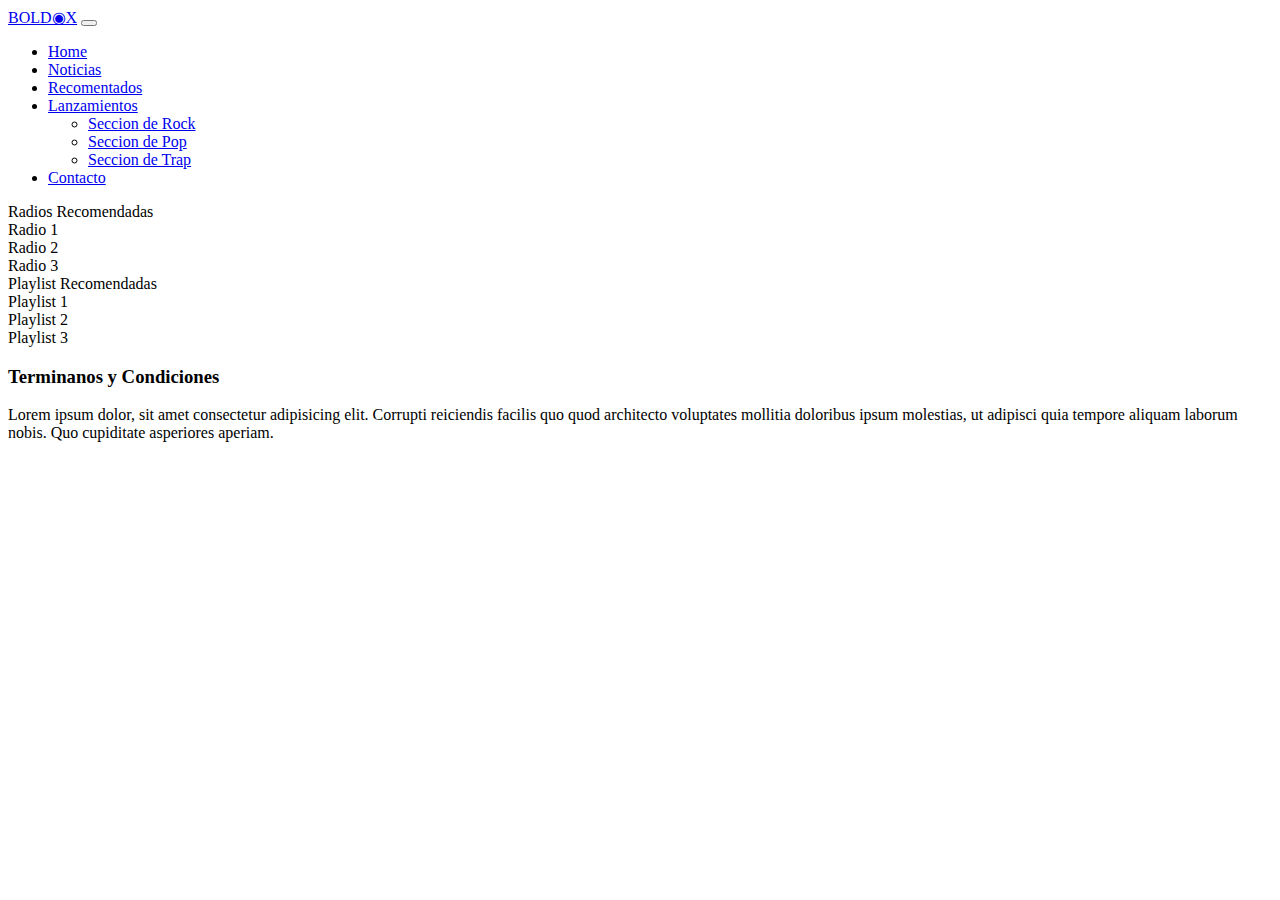
==== pages/recomendados.html @ 3cdd096c "Add files via upload" ====
<!DOCTYPE html>
<html lang="en">
<head>
    <meta charset="UTF-8">
    <meta name="viewport" content="width=device-width, initial-scale=1.0">
    <link rel="stylesheet" href="../css/style.css"> 
    <title>BOLD◉X</title>
    <link href="https://cdn.jsdelivr.net/npm/bootstrap@5.3.2/dist/css/bootstrap.min.css" rel="stylesheet" integrity="sha384-T3c6CoIi6uLrA9TneNEoa7RxnatzjcDSCmG1MXxSR1GAsXEV/Dwwykc2MPK8M2HN" crossorigin="anonymous">

</head>

<body>

    <nav class="navbar navbar-expand-lg ">
        <div class="container-fluid">
          <a class="navbar-brand" href="#">BOLD◉X</a>
          <button class="navbar-toggler" type="button" data-bs-toggle="collapse" data-bs-target="#navbarSupportedContent" aria-controls="navbarSupportedContent" aria-expanded="false" aria-label="Toggle navigation">
            <span class="navbar-toggler-icon"></span>
          </button>
          <div class="collapse navbar-collapse" id="navbarSupportedContent">
            <ul class="navbar-nav me-auto mb-2 mb-lg-0">
              <li class="nav-item">
                <a class="nav-link active" aria-current="page" href="../index.html">Home</a>
              </li>
              <li class="nav-item">
                <a class="nav-link" href="../pages/noticias.html" >Noticias</a>
              </li>
              <li class="nav-item">
                <a class="nav-link" href="../pages/recomendados.html" >Recomentados</a>
              </li>
              <li class="nav-item dropdown">
                <a class="nav-link dropdown-toggle" href="../pages/lanzamientos.html" role="button" data-bs-toggle="dropdown" aria-expanded="false">
                  Lanzamientos
                </a>
                <ul class="dropdown-menu">
                  <li><a class="dropdown-item" href="../pages/lanzamientos.html">Seccion de Rock</a></li>
                  <li><a class="dropdown-item" href="../pages/lanzamientos.html">Seccion de Pop</a></li>
                  <li><a class="dropdown-item" href="../pages/lanzamientos.html">Seccion de Trap</a></li>
                </ul>
              </li>

              <li class="nav-item">
                <a class="nav-link" href="../pages/contacto.html">Contacto</a>
              </li>

            </ul>
          </div>
        </div>
      </nav>

    <section class="grilla-lanzamientos">
        <article class="box-l s1">

            <span class=" lanzamiento-tipo"> Radios Recomendadas</span>

            <article class="box-lc c1">
                <span> Radio 1</span>
            </article> 

            <article class="box-lc c2">
                <span> Radio 2</span>
            </article> 

            <article class="box-lc c3">
                <span> Radio 3</span>
            </article> 

        </article>


        <article class="box-l s2">

            <span class=" lanzamiento-tipo"> Playlist Recomendadas</span>

            <article class="box-lc c1">
                <span> Playlist 1</span>
            </article> 

            <article class="box-lc c2">
                <span> Playlist 2</span>
            </article> 

            <article class="box-lc c3">
                <span> Playlist 3</span>
            </article> 

        </article>
    </section>
    <script src="https://cdn.jsdelivr.net/npm/bootstrap@5.3.2/dist/js/bootstrap.bundle.min.js" integrity="sha384-C6RzsynM9kWDrMNeT87bh95OGNyZPhcTNXj1NW7RuBCsyN/o0jlpcV8Qyq46cDfL" crossorigin="anonymous"></script>
</body>

<footer>
  <section class="terminos">
      <article>
           <h3>Terminanos y Condiciones</h3>
           <p> Lorem ipsum dolor, sit amet consectetur adipisicing elit. Corrupti reiciendis facilis quo quod architecto voluptates mollitia doloribus ipsum molestias,
           ut adipisci quia tempore aliquam laborum nobis. Quo cupiditate asperiores aperiam.</p>
      </article>
  </section>
</footer>

</html>
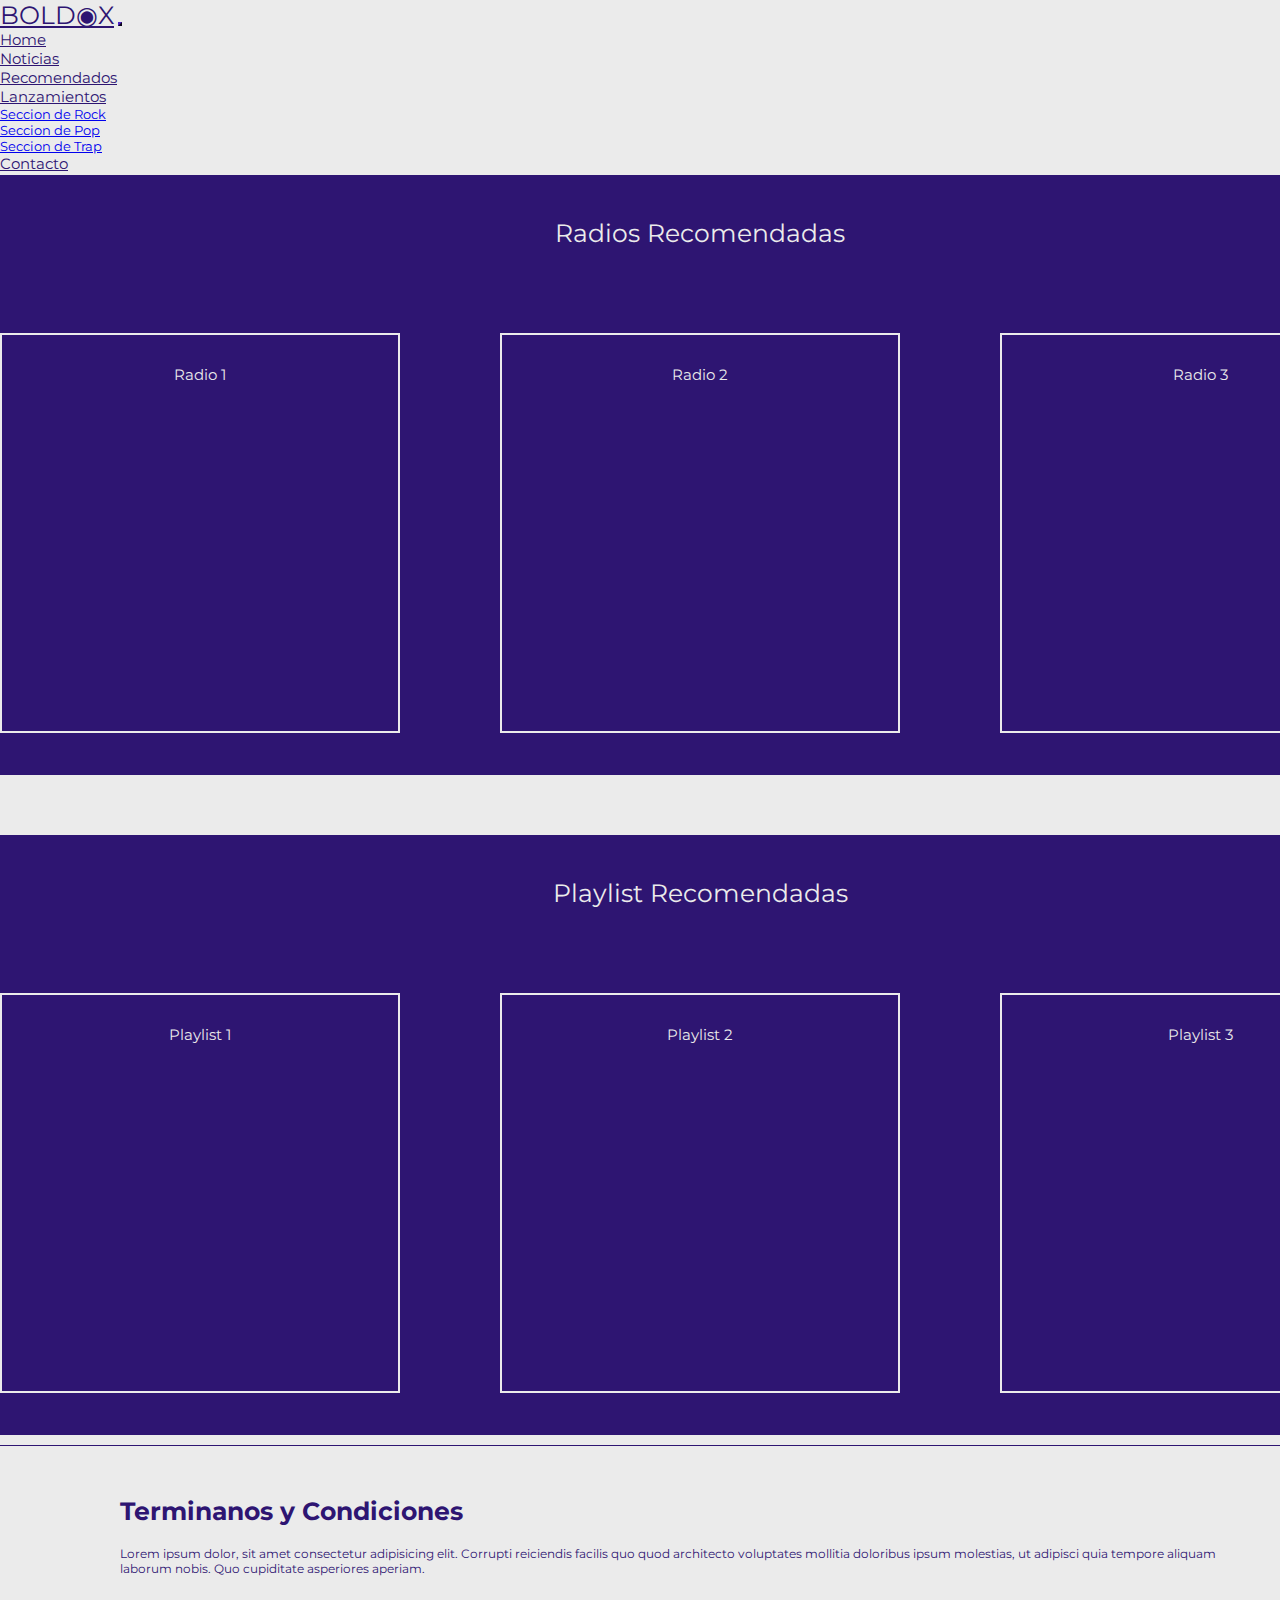
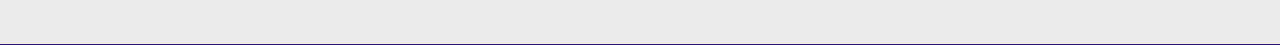
==== commit 4fc94fe8: "Update recomendados.html" ====
--- a/pages/recomendados.html
+++ b/pages/recomendados.html
@@ -26,7 +26,7 @@
                 <a class="nav-link" href="../pages/noticias.html" >Noticias</a>
               </li>
               <li class="nav-item">
-                <a class="nav-link" href="../pages/recomendados.html" >Recomentados</a>
+                <a class="nav-link" href="../pages/recomendados.html" >Recomendados</a>
               </li>
               <li class="nav-item dropdown">
                 <a class="nav-link dropdown-toggle" href="../pages/lanzamientos.html" role="button" data-bs-toggle="dropdown" aria-expanded="false">
@@ -99,4 +99,4 @@
   </section>
 </footer>
 
-</html>+</html>
--- a/css/style.css
+++ b/css/style.css
@@ -0,0 +1,702 @@
+@import url('https://fonts.googleapis.com/css2?family=Montserrat:wght@700&display=swap');
+
+* {
+    margin: 0;
+    padding: 0;
+    box-sizing: border-box;
+}
+
+
+body, html {
+    background-color: #ebebeb;
+}
+
+main {
+    background-color: #ebebeb;
+    padding: 1px; /* Ajusta este valor según tu diseño para dejar espacio alrededor del contenido de 'main' */
+}
+/* Seccion de Nav-Bar */
+
+.navbar{
+    background-color: #ebebeb;
+}
+
+.navbar-brand{
+    font-family: 'Montserrat', sans-serif;
+    font-size: 25px !important;
+    color: #2e1572 !important; 
+}
+
+.nav-link{
+    font-family: 'Montserrat', sans-serif;
+    font-size: 15px!important;
+    color: #2e1572 !important; 
+}
+
+.navbar .navbar-toggler-icon{
+    background-image: url("data:image/svg+xml,%3csvg xmlns='http://www.w3.org/2000/svg' viewBox='0 0 30 30'%3e%3cpath stroke='%232e1572' stroke-linecap='round' stroke-miterlimit='10' stroke-width='2' d='M4 7h22M4 15h22M4 23h22'/%3e%3c/svg%3e");
+}
+
+.navbar .navbar-toggler{
+    border-color:#2e1572;
+    border-width: 2px;
+}
+
+.dropdown-menu{
+    background-color: #ebebeb !important;
+}
+
+.dropdown-menu li{
+    font-family: 'Montserrat', sans-serif;
+    font-size: 13px!important;
+    color: #2e1572 !important; 
+}
+
+/*Seccion de Footer*/
+
+.terminos {
+    padding: 20px;
+    width: 100%;
+    height: 200px;
+    border-bottom: 1px solid #2e1572; 
+    border-top: 1px solid #2e1572; 
+    background-color: #ebebeb
+}
+
+.terminos h3{
+    font-family: 'Montserrat', sans-serif;
+    font-size: 25px;
+    margin-top: 30px; 
+    margin-left: 100px;
+    color: #2e1572;
+}
+
+.terminos p{
+    font-family: 'Montserrat', sans-serif;
+    font-size: 12px;
+    margin-top: 20px; 
+    margin-left: 100px;
+    color: #2e1572;
+}
+
+.footer{
+    display: flex;
+    width: 100%;
+    height: 100px;
+    justify-content: center;
+    align-items: center;
+}
+
+.footer p{
+    font-family: 'Montserrat', sans-serif;
+    font-size: 15px;
+    color: #2e1572;
+    padding: 20px;
+}
+
+/* Seccion de Conteiner Nueva*/
+
+.grilla{
+    background-color: #ebebeb;
+    margin-top: 100px;
+    margin-left: 50px;
+    margin-right: 200px;
+    margin-bottom: 100px;
+    display: grid;
+    grid-template-rows: 400px;
+    grid-template-areas: 
+     'a1 a2';
+}
+
+.box{
+    font-size: 100px;
+    display: flex;
+    justify-content: center;
+    align-items: center;
+}
+
+.b1{
+    grid-area: a1;
+    width: 100%;
+    height: 350px;
+}
+.b2{
+    width: 100%;
+    height: 350px;
+    grid-area: a2;
+}
+
+.main-text {
+    font-family: 'Montserrat', sans-serif;
+    font-size: 20px;
+    color: #2e1572;
+    margin-top: 50px;
+}
+
+.sub-text {
+    font-family: 'Montserrat', sans-serif;
+    font-size: 15px;
+    color: #2e1572;
+    margin: 0; 
+}
+
+.custom-button {
+    width: 250px;
+    height: 60px;
+    background-color: #2e1572;
+    color: #ebebeb;
+    border: 3px solid #ebebeb;
+    border-radius: 25px;
+    font-size: 20px;
+    cursor: pointer;
+    margin-top: 40px;
+    transition: background-color 0.3s ease;
+}
+
+.nav-link:hover {
+    transform: scale(1.1); 
+}
+
+.custom-button:hover {
+    background-color: #ebebeb;
+    color: #2e1572;
+    border-color: #2e1572;
+}
+
+@media (max-width: 1024px){
+
+    /*Medidas del footer con celular*/
+
+    .terminos {
+        padding: 20px;
+        width: 100%;
+        height: 180px;
+    }
+
+    .terminos h3{
+        font-size: 15px;
+        margin-top: 20px; 
+        margin-left: 20px;
+    }
+
+    .terminos p{
+        font-size: 10px;
+        margin-top: 20px; 
+        margin-left: 20px;
+    }   
+
+    /*Medidas de la primer grilla con celular*/
+
+    .grilla{
+        margin: 0;
+        width: 100%;
+        grid-template-areas: 
+        'a1'
+        'a2'; 
+        margin-top: -50px;
+    }
+
+    .botones{
+        margin-top: -50px;
+        text-align: center;
+    }
+
+    .custom-button {
+
+        width: 160px;
+        height: 50px;
+        border-radius: 25px;
+        font-size: 15px;
+    }   
+
+    .main-text {
+        margin-left: 15px;
+        margin-right: 15px;
+        font-size: 25px;
+        margin-top: 0px; 
+    }
+    
+    .sub-text {
+        margin-left: 15px;
+        margin-right: 15px;
+        font-size: 15px;
+    }
+
+    .b1 {
+        height: 400px;
+    }
+    .b2 {
+        margin-top: -100px;
+        height: 400px;
+    }
+
+    .box img{
+        margin: 0;
+        width: 70%;
+        height: 70%;
+        object-fit: cover;
+    }
+
+    .nav-link:hover {
+        transform: none;
+    }
+
+    .titulo{
+        font-size: 30px;
+        width: 0%;
+    }
+
+    
+
+}
+
+/*Estructura*/
+.grilla-extensa{
+    margin-bottom: 0px;
+    width: 100%;
+    height: 800px;
+    display: grid;
+    grid-template-rows: 400px;
+    background-color:  #2e1572;
+    grid-template-areas: 
+     'x0 x0 x0'
+     'x2 x1 x3';
+
+}
+
+.titulo{
+    margin-top: 100px;
+     width: 90%;
+     height: 200px;
+     grid-area: x0;
+}
+
+.t1{
+    margin-top: -50px;
+    margin-left: 25%;
+    width: 300px;
+    height: 300px;
+    grid-area: x1;
+}
+.t2{
+    margin-top: -50px;
+    margin-left: 50%;
+    width: 300px;
+    height: 300px;
+    grid-area: x2;
+}
+
+.t3{
+    margin-top: -50px;
+    width: 300px;
+    height: 300px;
+    grid-area: x3;
+}
+
+.top{
+    font-size: 100px;
+    display: flex;
+    justify-content: center;
+    align-items: center;
+    
+}
+
+@media (max-width: 1024px){
+
+    .header .nav-list li {
+        font-size: 15px;
+        margin: 0 5px;
+    }
+
+    .tema{
+        text-align: center;
+    }
+
+    .grilla-extensa{
+        margin: 0;
+        width: 100%;
+        height: 1300px;
+        grid-template-areas: 
+        'x0'
+        'x1'
+        'x2'
+        'x3'; ; 
+        padding: 0;
+    }
+    .titulo{
+        justify-content: center;
+        margin: 0 ;
+        margin-top: 100px;
+        width: 100%;
+        height: 100px;
+        grid-area: x0;
+    }
+    .t1{
+        margin: 0 ;
+        width: 100%;
+        height: 100px;
+        grid-area: x1;
+    }
+    .t2{
+        margin: 0 ;
+        width: 100%;
+        height: 100px;
+        grid-area: x2;
+    }
+    .t3{
+        margin: 0 ;
+        width: 100%;
+        height: 200px;
+        grid-area: x3;
+    }
+}
+
+
+/*Diseño*/
+
+.titulo h3{
+    text-decoration: none;
+    font-family: 'Montserrat', sans-serif;
+    font-size: 26px; /* Tamaño de fuente específico para BOLD◉X */
+    color: #ebebeb;
+}
+
+.cancion {
+    display: flex;
+    flex-direction: column;
+    align-items: center;
+    justify-content: center;
+    text-align: center;
+    font-family: 'Montserrat', sans-serif;
+    font-size: 15px; /* Tamaño de fuente específico para BOLD◉X */
+    color: #ebebeb;
+}
+
+/*Noticias*/
+
+.grilla-noticias{
+    margin-left: 100px;
+    margin-right: 100px;
+    margin-bottom: 100px;
+    display: grid;
+    grid-template-areas: 
+     'y1 y1 y2'
+     'y3 y3 y3'
+     'y4 y5 y5'
+     'y6 y6 y6';
+}
+
+.box-n{
+    border: 2px solid #ebebeb;
+    font-size: 100px;
+    display: flex;
+    justify-content: center;
+    align-items: center;
+    background-color:  #2e1572;
+    flex-direction: column;
+    align-items: center;
+    justify-content: center;
+    text-align: center;
+    font-family: 'Montserrat', sans-serif;
+    font-size: 15px; /* Tamaño de fuente específico para BOLD◉X */
+    color: #ebebeb;
+}
+
+.n1{
+    grid-area: y1;
+    width: 100%;
+    height: 600px;
+}
+
+.n2{
+    grid-area: y2;
+    width: 100%;
+    height: 600px;
+}
+
+.n3{
+    grid-area: y3;
+    width: 100%;
+    height: 600px;
+}
+
+.n4{
+    grid-area: y4;
+    width: 100%;
+    height: 600px;
+}
+
+.n5{
+    grid-area: y5;
+    width: 100%;
+    height: 600px;
+}
+
+.n6{
+    grid-area: y6;
+    width: 100%;
+    height: 600px;
+}
+
+
+@media (max-width: 1024px){
+
+    .grilla-noticias{
+        margin: 0;
+        width: 100%;
+        display: grid;
+        grid-template-areas: 
+        'y1'
+        'y2'
+        'y3'
+        'y4'
+        'y5'
+        'y6';
+    }
+}
+
+/* Diseño de Lanzamientos*/
+
+.grilla-lanzamientos{
+    margin-top: 2px;
+    display: grid;
+    grid-template-areas: 
+     'z1'
+     'z2'
+     'z3';
+     background-color: #ebebeb;
+}
+
+.s1{
+    grid-area: z1;
+    background-color: #2e1572;
+    margin-bottom: 50px;
+}
+
+.s2{
+    margin-top: 10px;
+    grid-area: z2; 
+    margin-bottom: 10px;
+    background-color: #2e1572;
+}
+
+.s3{
+    grid-area: z3;
+    background-color: #2e1572;
+}
+
+
+.box-l{
+    font-size: 100px;
+    justify-content: center;
+    align-items: center;
+    flex-direction: column;
+    text-align: center;
+    font-family: 'Montserrat', sans-serif;
+    font-size: 25px; /* Tamaño de fuente específico para BOLD◉X */
+    color: #ebebeb;
+
+    height: 600px;
+    width: 100%;
+
+    display: grid;
+    grid-template-areas: 
+     'p1 p1 p1'
+     'p2 p3 p4' ;
+    background-color:  #2e1572;
+}
+
+
+.lanzamiento-tipo{
+    grid-area: p1;
+    width: 100%;
+}
+
+.c1 {
+    grid-area: p2;
+}
+
+.c2 {
+    margin-left: 100px;
+    grid-area: p3;
+    margin-right: 100px;
+}
+
+.c3 {
+    grid-area: p4;
+}
+
+.box-lc{
+    border: 2px solid #ebebeb;
+    font-size: 100px;
+    justify-content: center;
+    align-items: center;
+    flex-direction: column;
+    text-align: center;
+    font-family: 'Montserrat', sans-serif;
+    font-size: 15px; /* Tamaño de fuente específico para BOLD◉X */
+    color: #ebebeb;
+
+    height: 400px;
+    width: 400px;
+    padding: 30px;
+}
+
+@media (max-width: 1024px){
+
+    .box-l{
+        font-size: 100px;
+        justify-content: center;
+        align-items: center;
+        flex-direction: column;
+        text-align: center;
+        font-family: 'Montserrat', sans-serif;
+        font-size: 15px; /* Tamaño de fuente específico para BOLD◉X */
+        color: #ebebeb;
+        height: 1200px;
+        width: 100%;
+        display: grid;
+        grid-template-areas: 
+         'p1'
+         'p2'
+         'p3'
+         'p4' ;
+        background-color:  #2e1572;    
+    }
+
+    .lanzamiento-tipo{
+        margin-top: 40px;
+        font-size: 20px; /* Tamaño de fuente específico para BOLD◉X */
+    }
+    
+
+    .c1 {
+        margin:  0;
+    }
+    
+    .c2 {
+        margin:  0;
+    }
+    
+    .c3 {
+        margin:  0;
+    }
+
+    .box-lc{    
+        margin-top: 10px;
+        height: 300px;
+        width: 300px;
+        padding: 10px;
+    }
+    
+}
+
+/*Diseño de Contacto*/
+
+.grilla-contacto{
+    margin-left: 200px;
+    margin-right: 200px;
+    margin-bottom: 100px;
+    display: grid;
+    grid-template-rows: 400px;
+    grid-template-areas: 
+     'a1 a2';
+     height: 560px;
+}
+
+.box-contacto{
+    font-size: 100px;
+    display: flex;
+    justify-content: center;
+    align-items: center;
+    flex-direction: column;
+}
+
+.box-contacto h3{
+    text-align: center;
+    font-family: 'Montserrat', sans-serif;
+    font-size: 20px;
+    margin-bottom: 50px;
+    color: #2e1572;
+}
+
+.box-contacto iframe{
+    border: 2px solid #2e1572;
+}
+
+.cont1{
+    align-content: flex-start;
+    align-items: center;
+    text-align: center;
+    grid-area: a1;
+    width: 100%;
+    height: 700px;
+}
+.cont2{
+    text-align: center;
+    align-content: flex-start;
+    width: 100%;
+    height: 700px;
+    grid-area: a2;
+    padding: 20px;
+    margin-top: -30px;
+}
+
+.contactanos{
+    margin-left: 200px; 
+}
+
+.medio {
+    margin-top: 10px;
+    margin-bottom: 5px;
+    display: flex;
+}
+
+.medio img {
+    display: flex;
+    width: 8%;
+    height: 8%;
+    object-fit: cover;
+}
+
+.medio p {
+    font-family: 'Montserrat', sans-serif;
+    font-size: 15px;
+    margin-top: 20px; 
+    margin-left: 20px;  
+}
+
+
+
+@media (max-width: 1024px){
+    .grilla-contacto{
+        margin:0;
+        margin-top: 20px;
+        grid-template-areas: 
+         'a1'
+         'a2';
+         height: 700px;
+    }
+
+    .map{
+        width: 300px;
+        height: 300px;
+    }
+    .cont1{
+        height: 100%;
+    }
+    .cont2{
+        height: 400px;
+    }
+    
+    .medio {
+        display: flex;
+    }
+
+    .medio p {
+        margin-top: 8px; 
+        margin-left: 20px;  
+    }
+    
+    
+}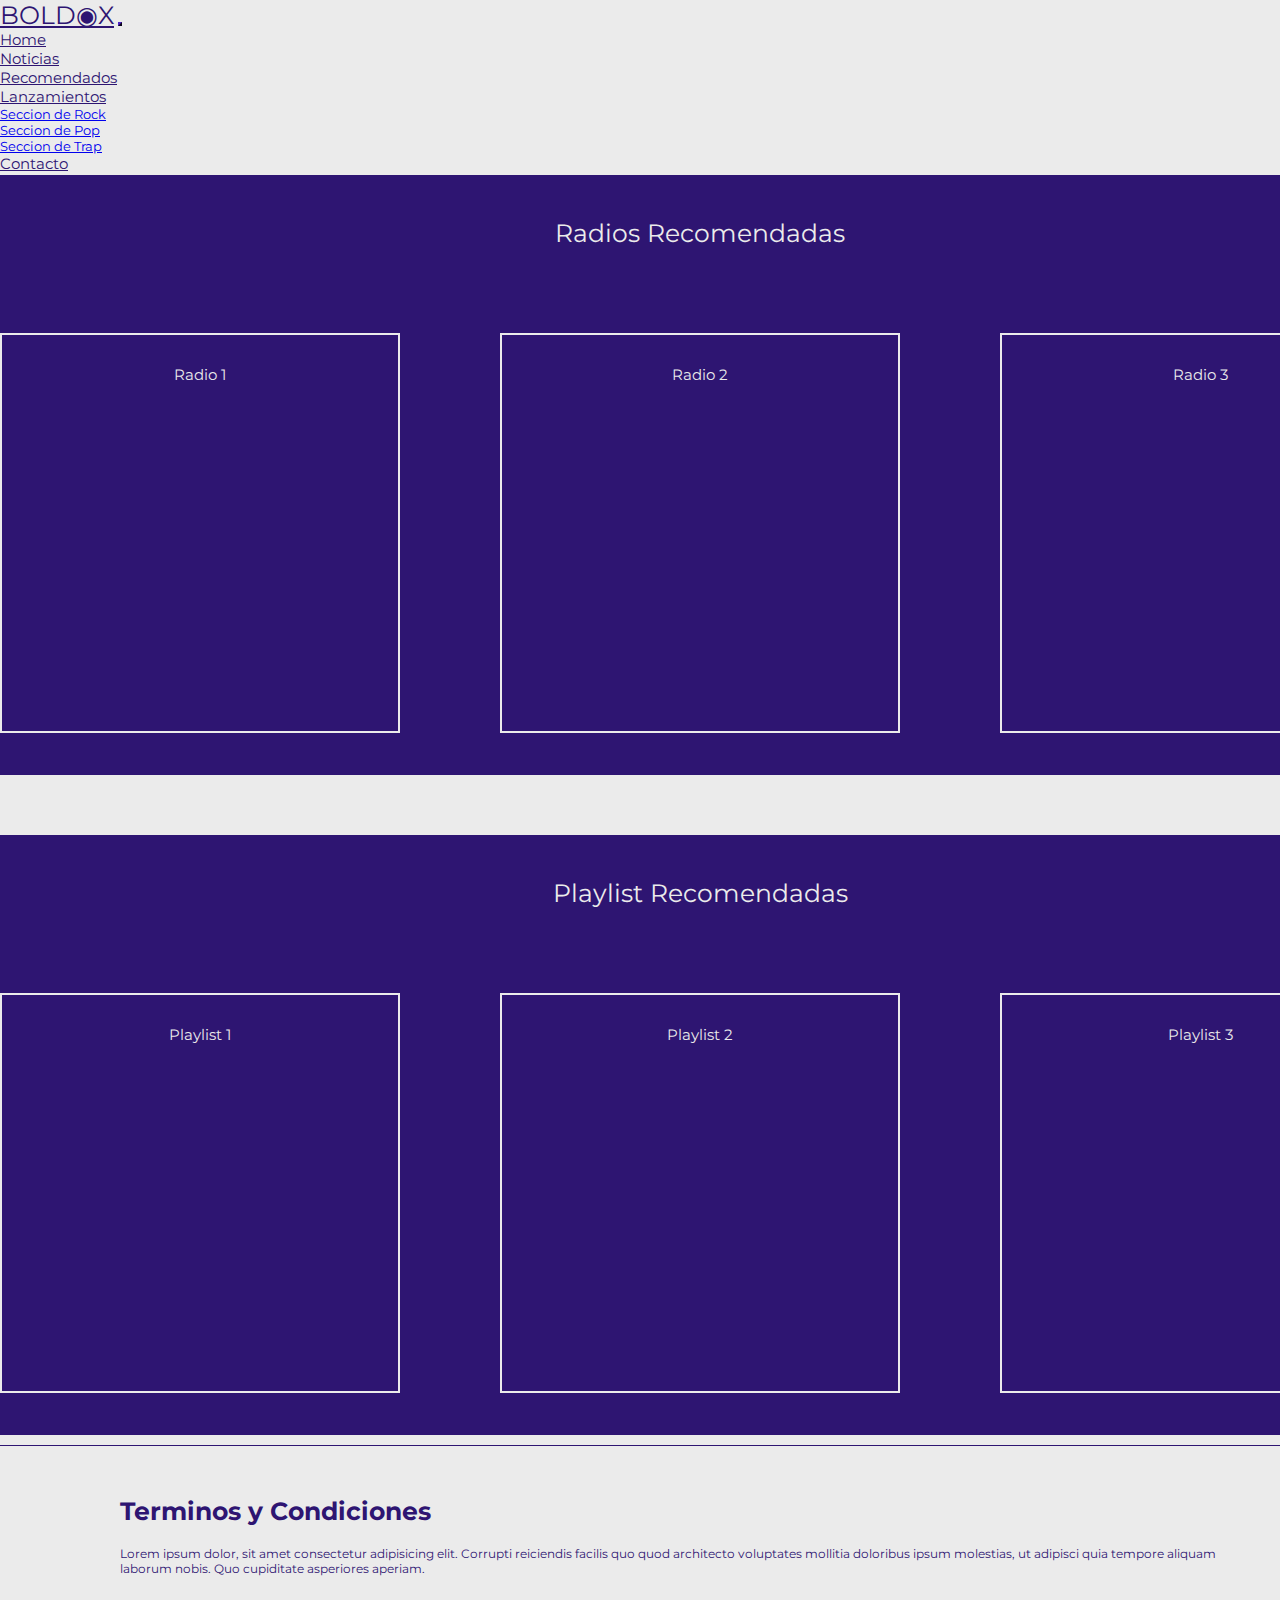
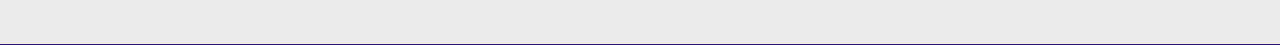
==== commit 90b3c517: "Update recomendados.html" ====
--- a/pages/recomendados.html
+++ b/pages/recomendados.html
@@ -92,7 +92,7 @@
 <footer>
   <section class="terminos">
       <article>
-           <h3>Terminanos y Condiciones</h3>
+           <h3>Terminos y Condiciones</h3>
            <p> Lorem ipsum dolor, sit amet consectetur adipisicing elit. Corrupti reiciendis facilis quo quod architecto voluptates mollitia doloribus ipsum molestias,
            ut adipisci quia tempore aliquam laborum nobis. Quo cupiditate asperiores aperiam.</p>
       </article>
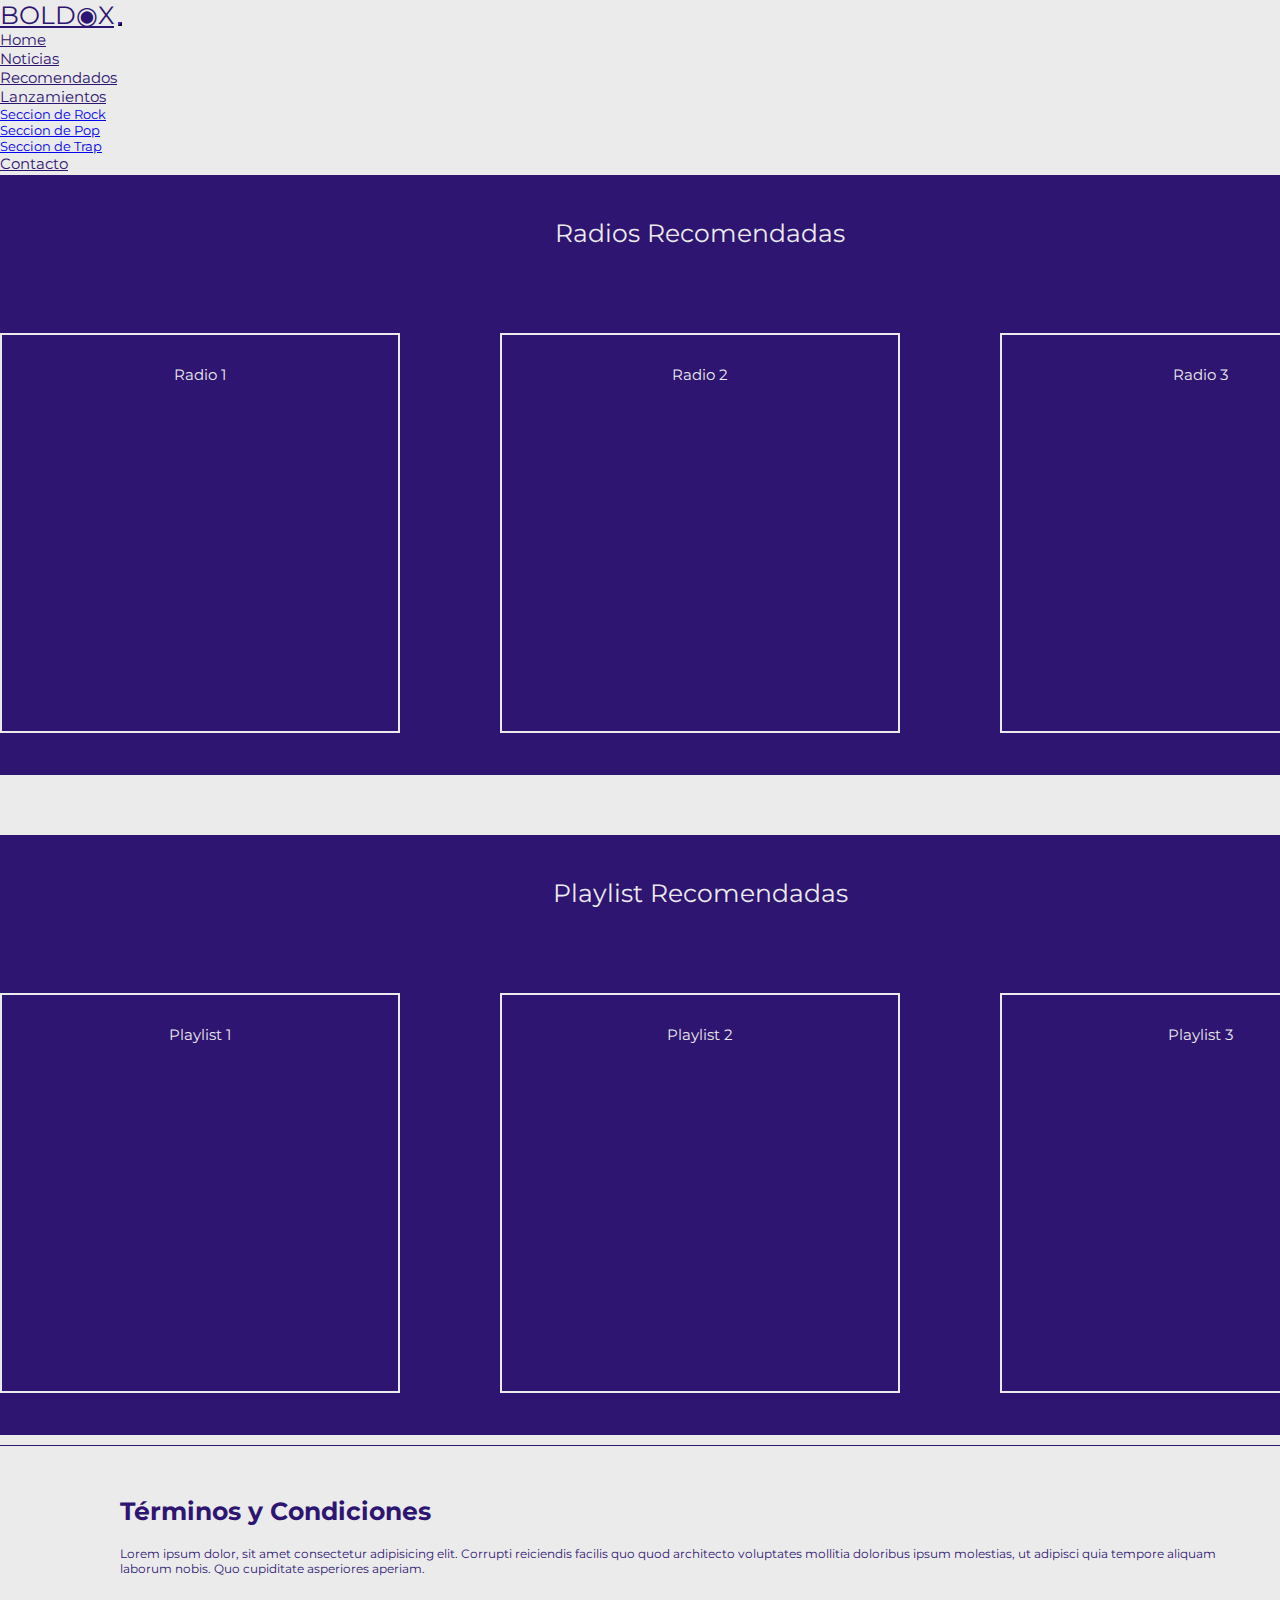
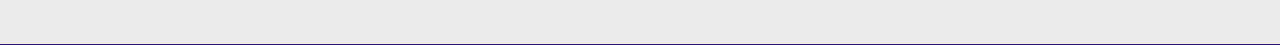
==== commit f814f012: "Update recomendados.html" ====
--- a/pages/recomendados.html
+++ b/pages/recomendados.html
@@ -92,7 +92,7 @@
 <footer>
   <section class="terminos">
       <article>
-           <h3>Terminos y Condiciones</h3>
+           <h3>Términos y Condiciones</h3>
            <p> Lorem ipsum dolor, sit amet consectetur adipisicing elit. Corrupti reiciendis facilis quo quod architecto voluptates mollitia doloribus ipsum molestias,
            ut adipisci quia tempore aliquam laborum nobis. Quo cupiditate asperiores aperiam.</p>
       </article>
